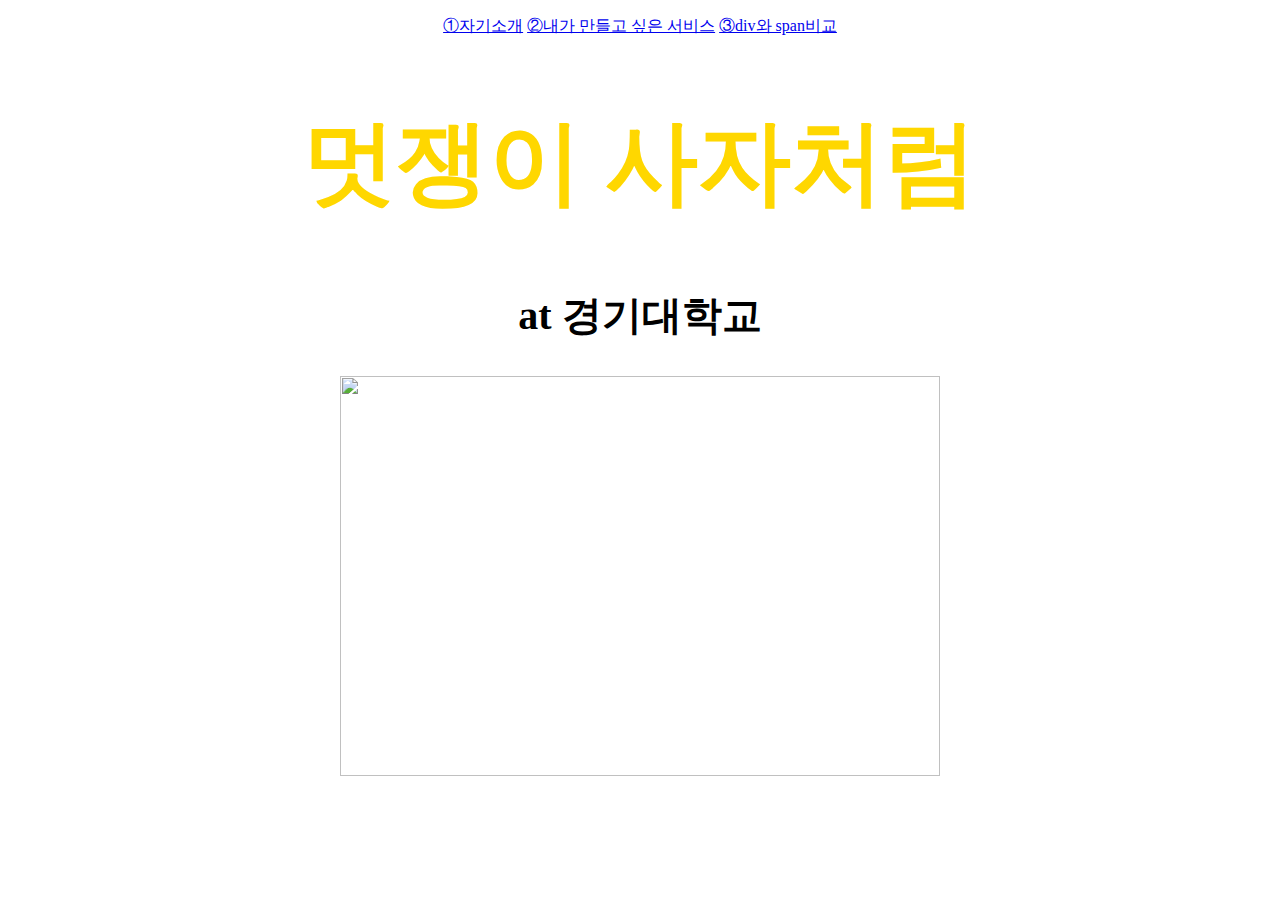
==== index.html @ 15b6c2c0 "likelion_first_commit" ====
<!DOCTYPE html>
<head>
      <title>처음 페이지</title>
      <link rel="stylesheet" type="text/css" href="./style.css">
</head>
<body>
    <p>
         <a href="./page/introduce.html">①자기소개</a>
         <a href="./page/service.html">②내가 만들고 싶은 서비스</a>
         <a href="./page/div_span.html">③div와 span비교</a>
         <!-- 3개의 페이지 a link -->

    </p>
        <h1><strong>멋쟁이 사자처럼</strong></h1>
        <h2>at 경기대학교</h2>    
        <p style="text-align: center;">
            <!-- 이미지 가운데 정렬 -->
            <img src="http://www.visualdive.com/wp-content/uploads/2016/09/movie_image-49.jpg" width="600" height="400"/> 
        </p> 
</body>
---- style.css ----
p {
    color : green;
    text-align: center
}

h1 {
    color : gold;
    font-size: 70pt;
    text-align: center
}
h2 {
    font-size: 30pt;
    text-align: center
}
span {
    color : rgb(248, 6, 228)
}

img {
    float: center;
}
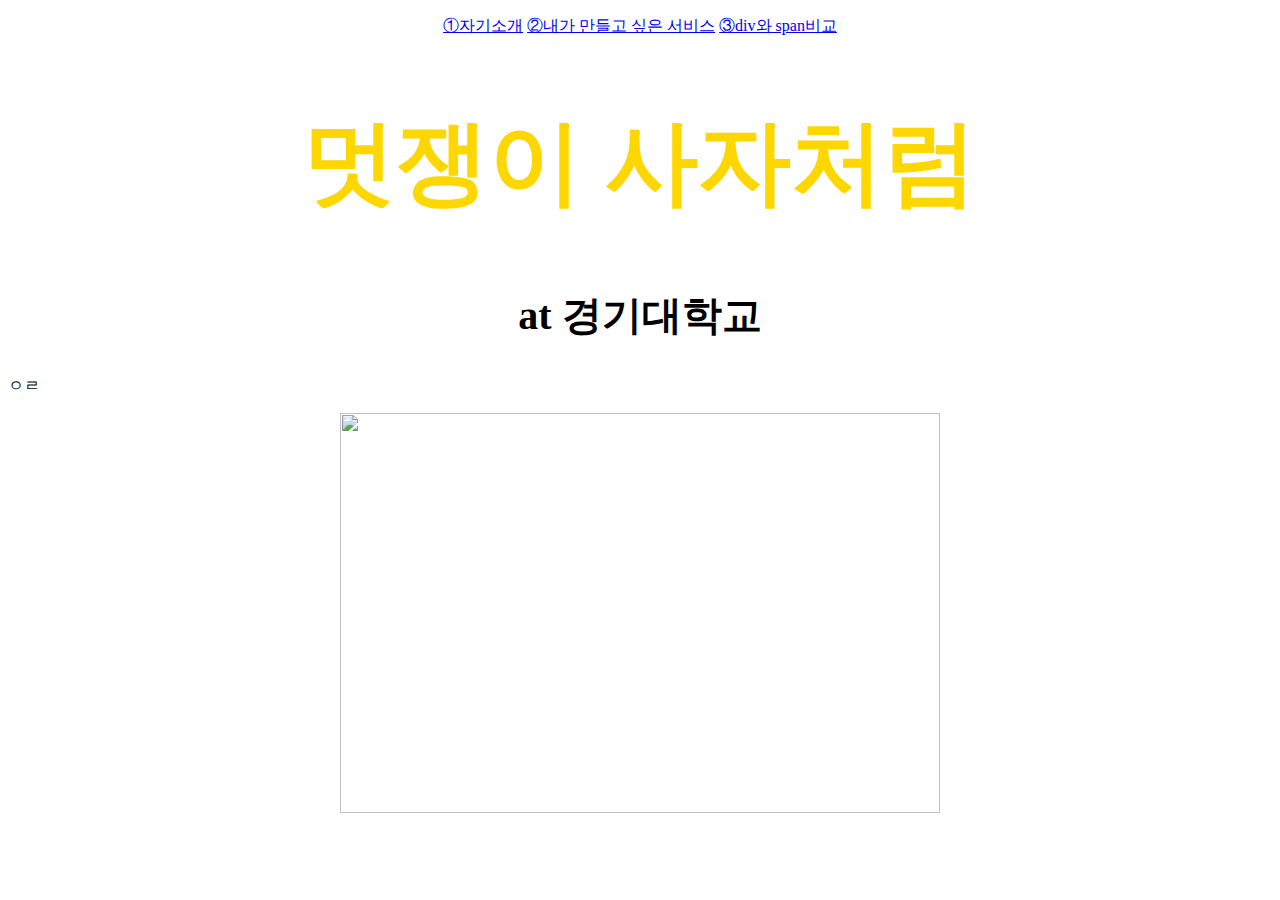
==== commit d28dccb0: "modify index.html" ====
--- a/index.html
+++ b/index.html
@@ -8,11 +8,13 @@
          <a href="./page/introduce.html">①자기소개</a>
          <a href="./page/service.html">②내가 만들고 싶은 서비스</a>
          <a href="./page/div_span.html">③div와 span비교</a>
+    
          <!-- 3개의 페이지 a link -->
 
     </p>
         <h1><strong>멋쟁이 사자처럼</strong></h1>
         <h2>at 경기대학교</h2>    
+        ㅇㄹ
         <p style="text-align: center;">
             <!-- 이미지 가운데 정렬 -->
             <img src="http://www.visualdive.com/wp-content/uploads/2016/09/movie_image-49.jpg" width="600" height="400"/> 
